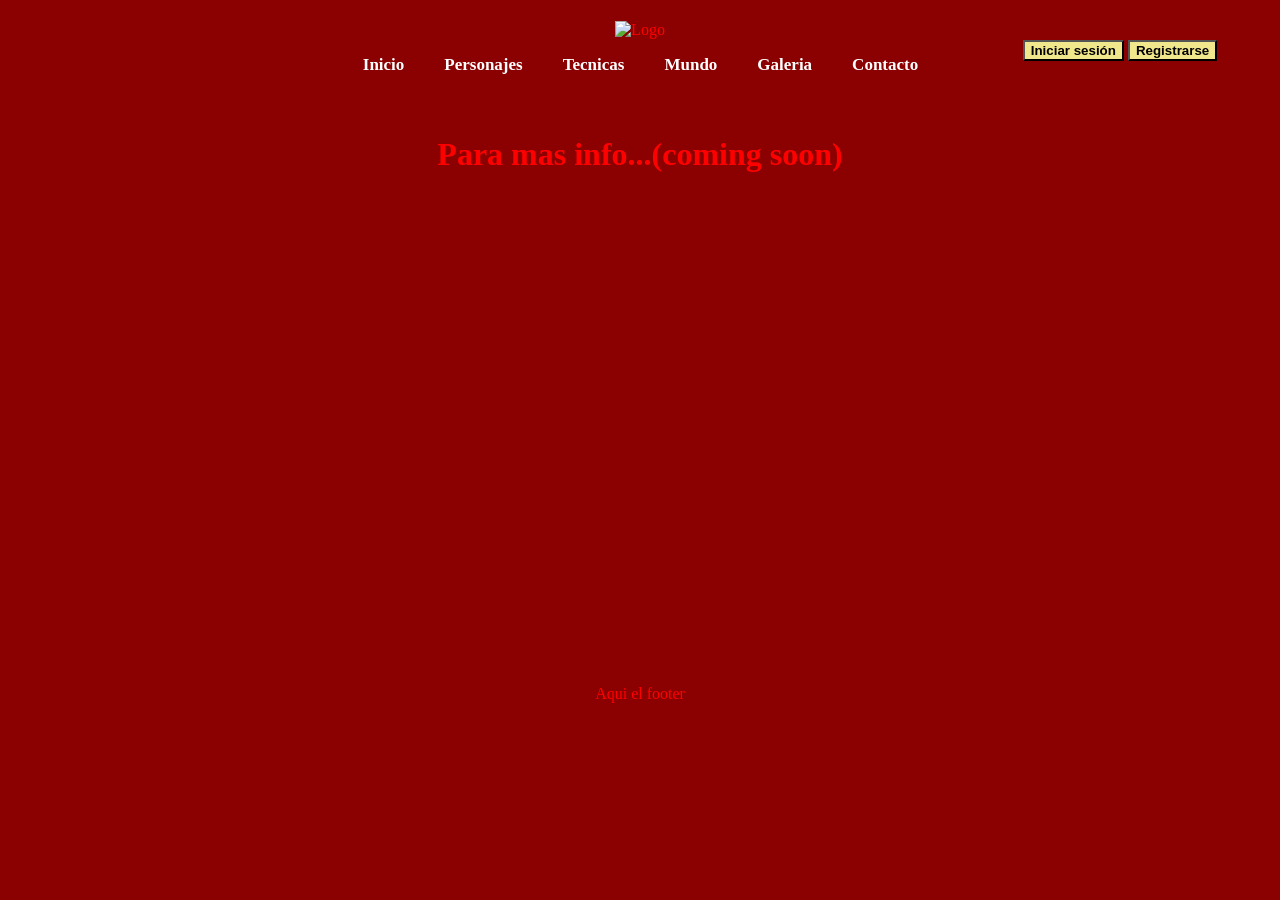
==== Contacto.html @ 02f21a75 "paginas" ====
<!DOCTYPE html>

<html lang="es">
<head>
    <meta charset="UTF-8">
    <title>Jujutsu Kaisen</title>
    <link href="EstiloPagina.css" rel="stylesheet" />

</head>
<body>

        <div class="masterColor">
            <div ID="login">

                <button>Iniciar sesión</button> <button>Registrarse</button>
            </div>
            <header>
                <img src="https://1000logos.net/wp-content/uploads/2024/08/Jujutsu-Kaisen-Emblem.png" alt="Logo"/>
                <nav>
                    <ul>
                        <li><a href="index.html">Inicio</a></li>
                        <li><a href="Personajes.html">Personajes</a></li>
                        <li><a href="Tecnicas.html">Tecnicas</a></li>
                        <li><a href="Mundo.html">Mundo</a></li>
                        <li><a href="Galeria.html">Galeria</a></li>
                        <li><a href="Contacto.html">Contacto</a></li>
                    </ul>
                </nav>
            </header>
            <main>
	

	<h1>Para mas info...(coming soon)</h1>

            </main>

            <footer>    
                Aqui el footer
            </footer>

        </div>
    </form>
</body>
</html>
	
</body>
</html>
---- EstiloPagina.css ----
﻿body {
    margin:0;
    text-align:center;
    background-color:darkred;
}
header img{
    width:500px;
}
header {
    position: relative;
    top: -40px;
}
.masterColor {
    color:red;
}
footer{
    margin-top:40%;
}
nav ul{
    list-style:none;
    display:flex;
    gap:40px;
    justify-content: center;
    padding-left:1px;
}
nav a {
    font-size: 17px;
    text-decoration: none;
    font-weight: bold;
    color: white;
    font-family: 'Segoe UI Emoji';
}
#login{
    padding-left:75%;
    padding-top: 40px;
}
#login button{
    background-color:khaki;
    font-weight: bold;
    color:black;
}
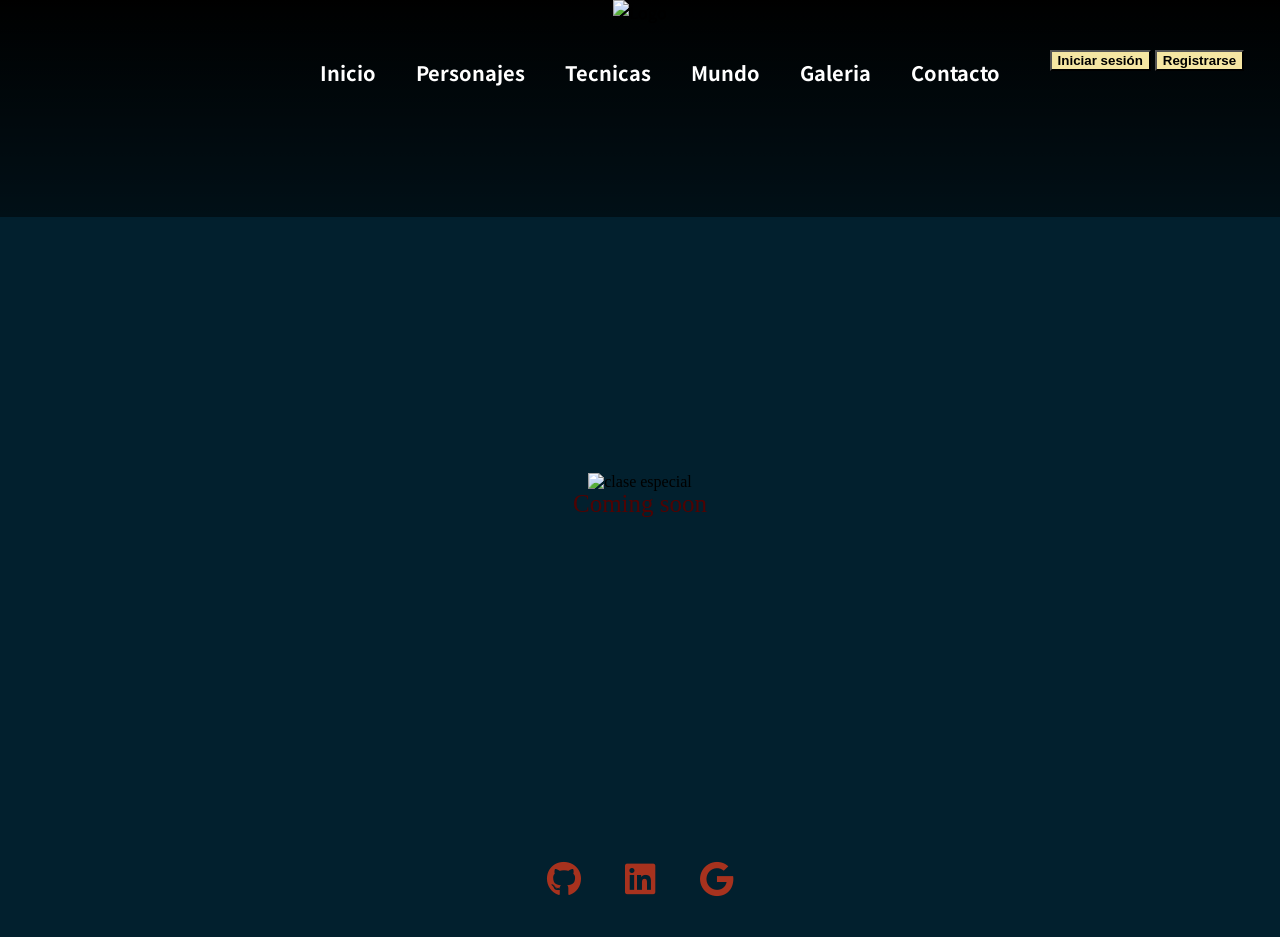
==== commit 95bb5d71: "navegacion entre paginas" ====
--- a/Contacto.html
+++ b/Contacto.html
@@ -1,47 +1,58 @@
 <!DOCTYPE html>
 
 <html lang="es">
+
 <head>
+
     <meta charset="UTF-8">
+    <meta name="viewport" content="width=device-width, initial-scale=1.0">
+
     <title>Jujutsu Kaisen</title>
-    <link href="EstiloPagina.css" rel="stylesheet" />
+    <link href="Css/EstiloPagina.css" rel="stylesheet" />
+    <link rel="stylesheet" href="https://cdnjs.cloudflare.com/ajax/libs/font-awesome/6.5.0/css/all.min.css">
+    <link
+        href="https://fonts.googleapis.com/css2?family=Poppins:wght@300;400;600&family=Noto+Sans+JP:wght@400;700&display=swap"
+        rel="stylesheet" />
 
 </head>
+
 <body>
 
-        <div class="masterColor">
-            <div ID="login">
+    <div class="login">
+        <button>Iniciar sesión</button> <button>Registrarse</button>
+    </div>
 
-                <button>Iniciar sesión</button> <button>Registrarse</button>
-            </div>
-            <header>
-                <img src="https://1000logos.net/wp-content/uploads/2024/08/Jujutsu-Kaisen-Emblem.png" alt="Logo"/>
-                <nav>
-                    <ul>
-                        <li><a href="index.html">Inicio</a></li>
-                        <li><a href="Personajes.html">Personajes</a></li>
-                        <li><a href="Tecnicas.html">Tecnicas</a></li>
-                        <li><a href="Mundo.html">Mundo</a></li>
-                        <li><a href="Galeria.html">Galeria</a></li>
-                        <li><a href="Contacto.html">Contacto</a></li>
-                    </ul>
-                </nav>
-            </header>
-            <main>
-	
+    <header>
+        <img src="https://res.cloudinary.com/ddkeznwic/image/upload/v1775660246/Jujutsu-Kaisen-Emblem_nsnrw6.png"
+            alt="Logo" />
+        <h1>Explora personajes, técnicas y el sistema de poder del mundo jujutsu</h1>
+        <nav>
+            <ul>
+                <li><a href="index.html">Inicio</a></li>
+                <li><a href="Personajes.html">Personajes</a></li>
+                <li><a href="Tecnicas.html">Tecnicas</a></li>
+                <li><a href="Mundo.html">Mundo</a></li>
+                <li><a href="Galeria.html">Galeria</a></li>
+                <li><a href="Contacto.html">Contacto</a></li>
+            </ul>
+        </nav>
+    </header>
+    <main>
+        <div class="contenedor2">
+            <img src="https://res.cloudinary.com/ddkeznwic/image/upload/v1775851960/Talisman_japon%C3%A9s_envejecido_con_sellos_1_y9asui.png"
+                alt="clase especial" class="ofoda1">
+            <p class="historia1">Coming soon</p>
+        </div>
+    </main>
 
-	<h1>Para mas info...(coming soon)</h1>
 
-            </main>
+    <footer>
+  <div class="redes">
+    <a href="#" ><i class="fab fa-github"></i></a>
+    <a href="#" ><i class="fab fa-linkedin"></i></a>
+    <a href="#" ><i class="fa-brands fa-google"></i></a>
+  </div>
+    </footer>
+</body>
 
-            <footer>    
-                Aqui el footer
-            </footer>
-
-        </div>
-    </form>
-</body>
-</html>
-	
-</body>
 </html>
--- a/Css/EstiloPagina.css
+++ b/Css/EstiloPagina.css
@@ -0,0 +1,231 @@
+﻿html,
+body {
+    height: 100%;
+    margin: 0;
+    min-height: 100vh;
+    background-color: rgb(2, 32, 46);
+    background-image: url("https://res.cloudinary.com/ddkeznwic/image/upload/v1775832696/JJK_Wallpapaper_1_zpebg0.png");
+    background-size: cover;
+    background-position: center;
+    background-attachment: fixed;
+    background-repeat: no-repeat;
+
+}
+
+body {
+    text-align: center;
+
+}
+
+.login {
+    position: absolute;
+    top: 50px;
+    left: 82%;
+}
+
+.login button {
+    background-color: #f5e6a3;
+    font-weight: bold;
+    color: black;
+}
+
+
+header img {
+    width: 80%;
+    max-width: 800px;
+}
+
+header {
+    font-family: 'Noto Sans JP', sans-serif;
+    background: linear-gradient(rgba(0, 0, 0, 1), rgba(0, 0, 0, 0.5));
+    padding-bottom: 5%;
+}
+
+header h1 {
+    color: khaki;
+    font-size: 30px;
+    position: relative;
+    top: -90px;
+    font-style: italic;
+}
+
+
+nav ul {
+    position: relative;
+    top: -50px;
+    list-style: none;
+    display: flex;
+    gap: 40px;
+    justify-content: center;
+
+}
+
+nav a {
+    font-size: 20px;
+    text-decoration: none;
+    font-weight: bold;
+    color: white;
+
+}
+
+main {
+    margin-top: 20%;
+    margin-bottom: 20%;
+}
+
+.contenedor1,
+.contenedor2 {
+    position: relative;
+}
+
+.contenedor1,
+.contenedor2 img {
+    height: auto;
+}
+
+.titulo {
+    position: absolute;
+    top: 50%;
+    left: 50%;
+    transform: translate(-50%, -50%);
+    writing-mode: vertical-rl;
+    text-orientation: upright;
+    letter-spacing: -5px;
+    padding-right: 44px;
+
+}
+
+.historia1 {
+    position: absolute;
+    text-align: center;
+    color: #4e0303;
+    font-family: 'MS Mincho', serif;
+    font-size: 25px;
+    max-width: 550px;
+    top: 50%;
+    left: 50%;
+    transform: translate(-50%, -60%);
+    letter-spacing: 0;
+}
+
+
+.ofoda {
+    width: 500px;
+}
+
+.ofoda1 {
+    width: 900px;
+}
+
+.galeria {
+    display: flex;
+    justify-content: center;
+    gap: 20px;
+    flex-wrap: wrap;
+}
+
+.redes a {
+    margin: 20px;
+    color: #a7321e;
+    text-decoration: none;
+    transition: 0.6s;
+}
+
+.redes a:hover {
+    color: #472101;
+}
+
+.redes {
+    margin-top: 33px;
+}
+
+.redes i {
+    font-size: 35px;
+    padding-top: 27px;
+}
+
+footer {
+    background-image: url("https://res.cloudinary.com/ddkeznwic/image/upload/v1775861528/footer_ruben_pe1ky4.png");
+    background-size: 500px;
+    background-repeat: no-repeat;
+    background-position: center;
+    text-align: center;
+    padding: 55px;
+
+    padding-bottom: 40px;
+}
+
+@media (max-width: 768px) {
+
+
+    
+
+    html,
+    body {
+        background-image: url("https://res.cloudinary.com/ddkeznwic/image/upload/v1775832423/JJK_Wallpaper_2_hizjxc.png");
+        background-size: cover;
+        background-position: center;
+        background-attachment: fixed;
+    }
+
+    .login {
+        top: 40px;
+        left: 40%;
+    }
+
+    header img {
+        margin-top: 60px;
+        padding-bottom: 25px;
+        width: 100%;
+        max-width: 1000px;
+    }
+
+    nav ul {
+        top: -30px;
+        flex-direction: column;
+        align-items: center;
+        gap: 22px
+    }
+
+    .ofoda {
+
+        width: 200px;
+    }
+
+    .titulo {
+        position: absolute;
+        top: 50%;
+        left: 50%;
+        transform: translate(-50%, -52%);
+        writing-mode: vertical-rl;
+        text-orientation: upright;
+        letter-spacing: -3px;
+        padding-right: 20px;
+        font-size: 14px
+    }
+
+    .galeria img {
+        width: 250px;
+    }
+        .ofoda1{
+        width:400px;
+    }
+    .historia1 {
+    font-size: 13px;
+    transform: translate(-50%, -56%);
+}
+.redes a {
+    margin: 8px;
+}
+    .redes i {
+    font-size: 18px;
+    padding-top: 28px;
+}
+    
+footer {
+    background-size: 260px;
+    padding: 20px;
+    padding-bottom: 40px;
+}
+
+}
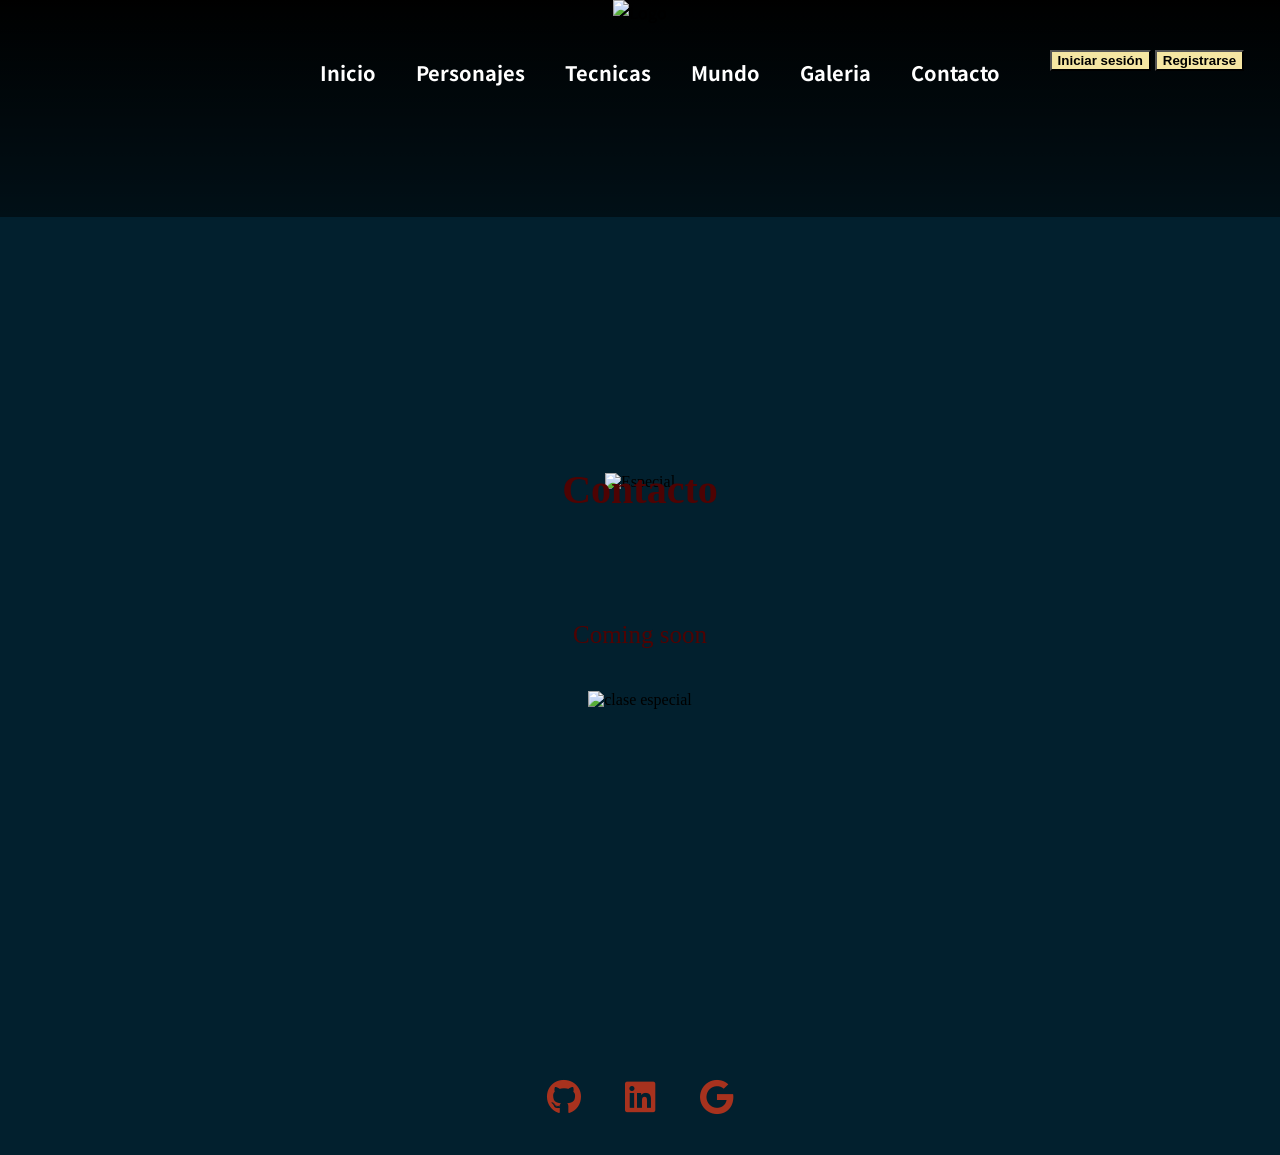
==== commit c1e2e3bf: "auste del footer" ====
--- a/Contacto.html
+++ b/Contacto.html
@@ -28,30 +28,37 @@
         <h1>Explora personajes, técnicas y el sistema de poder del mundo jujutsu</h1>
         <nav>
             <ul>
-                <li><a href="index.html">Inicio</a></li>
-                <li><a href="Personajes.html">Personajes</a></li>
-                <li><a href="Tecnicas.html">Tecnicas</a></li>
-                <li><a href="Mundo.html">Mundo</a></li>
-                <li><a href="Galeria.html">Galeria</a></li>
-                <li><a href="Contacto.html">Contacto</a></li>
+                <li><a href="index.html#Inicio">Inicio</a></li>
+                <li><a href="Personajes.html#Personajes">Personajes</a></li>
+                <li><a href="Tecnicas.html#Tecnicas">Tecnicas</a></li>
+                <li><a href="Mundo.html#Mundo">Mundo</a></li>
+                <li><a href="Galeria.html#Galeria">Galeria</a></li>
+                <li><a href="Contacto.html#Contacto">Contacto</a></li>
             </ul>
         </nav>
     </header>
     <main>
-        <div class="contenedor2">
-            <img src="https://res.cloudinary.com/ddkeznwic/image/upload/v1775851960/Talisman_japon%C3%A9s_envejecido_con_sellos_1_y9asui.png"
-                alt="clase especial" class="ofoda1">
-            <p class="historia1">Coming soon</p>
-        </div>
+        <section id="Contacto">
+            <div class="contenedor1">
+                <img src="https://res.cloudinary.com/ddkeznwic/image/upload/v1775923196/banner_seccion_jgv99r.png"
+                    alt="Especial" class="ofoda">
+                <h1 class="Seccion">Contacto</h1>
+            </div>
+            <div class="contenedor2">
+                <img src="https://res.cloudinary.com/ddkeznwic/image/upload/v1775851960/Talisman_japon%C3%A9s_envejecido_con_sellos_1_y9asui.png"
+                    alt="clase especial" class="ofoda1">
+                <p class="historia1">Coming soon</p>
+            </div>
+        </section>
     </main>
 
 
     <footer>
-  <div class="redes">
-    <a href="#" ><i class="fab fa-github"></i></a>
-    <a href="#" ><i class="fab fa-linkedin"></i></a>
-    <a href="#" ><i class="fa-brands fa-google"></i></a>
-  </div>
+        <div class="redes">
+            <a href="https://github.com/RubenReino" target="_blank"><i class="fab fa-github"></i></a>
+            <a href="https://www.linkedin.com/in/rubenreino" target="_blank"" ><i class=" fab fa-linkedin"></i></a>
+            <a href="mailto:ruben.r.151998@gmail.com"><i class="fa-brands fa-google"></i></a>
+        </div>
     </footer>
 </body>
 
--- a/Css/EstiloPagina.css
+++ b/Css/EstiloPagina.css
@@ -1,5 +1,10 @@
-﻿html,
+﻿html {
+
+    scroll-behavior: smooth;
+}
+
 body {
+    text-align: center;
     height: 100%;
     margin: 0;
     min-height: 100vh;
@@ -9,12 +14,17 @@
     background-position: center;
     background-attachment: fixed;
     background-repeat: no-repeat;
-
-}
-
-body {
-    text-align: center;
-
+    animation: moverFondo 30s linear infinite;
+}
+
+@keyframes moverFondo {
+    0% {
+        background-position: 0 0;
+    }
+
+    100% {
+        background-position: 100% 100%;
+    }
 }
 
 .login {
@@ -73,6 +83,7 @@
     margin-bottom: 20%;
 }
 
+
 .contenedor1,
 .contenedor2 {
     position: relative;
@@ -83,29 +94,33 @@
     height: auto;
 }
 
+.Seccion,
+.historia1,
 .titulo {
     position: absolute;
+    text-align: center;
+    color: #4e0303;
+    font-family: 'MS Mincho', serif;
+    font-size: 40px;
+    max-width: 550px;
     top: 50%;
     left: 50%;
+    transform: translate(-50%, -105%);
+    letter-spacing: 0;
+}
+
+.titulo {
     transform: translate(-50%, -50%);
     writing-mode: vertical-rl;
     text-orientation: upright;
     letter-spacing: -5px;
     padding-right: 44px;
-
 }
 
 .historia1 {
-    position: absolute;
-    text-align: center;
-    color: #4e0303;
-    font-family: 'MS Mincho', serif;
     font-size: 25px;
     max-width: 550px;
-    top: 50%;
-    left: 50%;
-    transform: translate(-50%, -60%);
-    letter-spacing: 0;
+    transform: translate(-50%, -13%);
 }
 
 
@@ -114,6 +129,7 @@
 }
 
 .ofoda1 {
+    padding-top: 200px;
     width: 900px;
 }
 
@@ -157,15 +173,13 @@
 
 @media (max-width: 768px) {
 
-
-    
-
-    html,
     body {
         background-image: url("https://res.cloudinary.com/ddkeznwic/image/upload/v1775832423/JJK_Wallpaper_2_hizjxc.png");
         background-size: cover;
         background-position: center;
         background-attachment: fixed;
+        animation: moverFondo 60s linear infinite;
+
     }
 
     .login {
@@ -204,28 +218,37 @@
         font-size: 14px
     }
 
+    .Seccion {
+        font-size: 20px;
+    }
+
     .galeria img {
         width: 250px;
     }
-        .ofoda1{
-        width:400px;
-    }
+
+    .ofoda1 {
+        padding-top: 100px;
+        width: 400px;
+    }
+
     .historia1 {
-    font-size: 13px;
-    transform: translate(-50%, -56%);
-}
-.redes a {
-    margin: 8px;
-}
+        font-size: 11px;
+        transform: translate(-50%, -7%);
+    }
+
+    .redes a {
+        margin: 8px;
+    }
+
     .redes i {
-    font-size: 18px;
-    padding-top: 28px;
-}
-    
-footer {
-    background-size: 260px;
-    padding: 20px;
-    padding-bottom: 40px;
-}
+        font-size: 18px;
+        padding-top: 28px;
+    }
+
+    footer {
+        background-size: 260px;
+        padding: 20px;
+        padding-bottom: 40px;
+    }
 
 }
